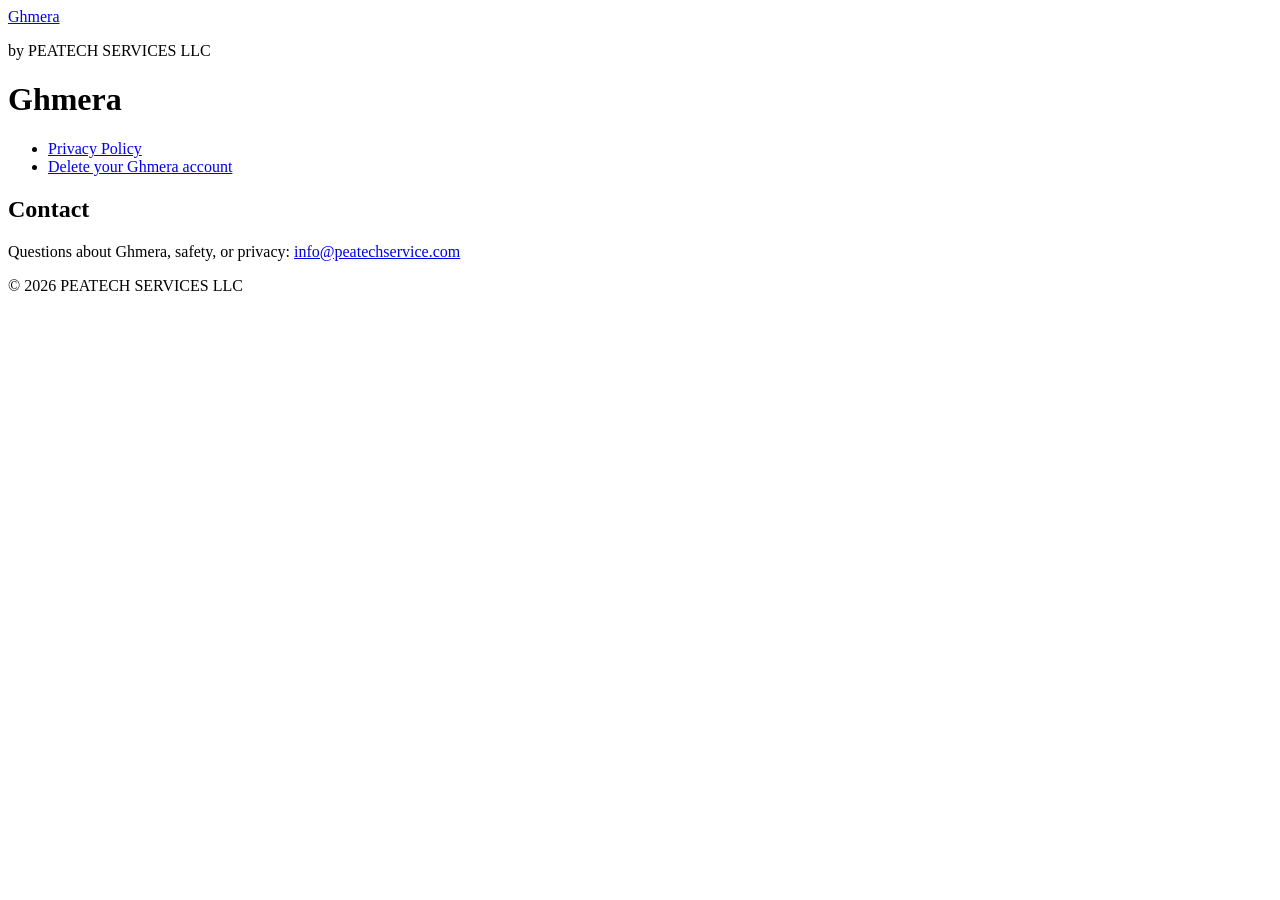
==== hosting/index.html @ 7fed0772 "Add account deletion and store compliance support" ====
<!doctype html>
<html lang="en">
<head>
  <meta charset="utf-8">
  <meta name="viewport" content="width=device-width, initial-scale=1">
  <title>Ghmera</title>
  <link rel="stylesheet" href="/style.css">
</head>
<body>
  <header>
    <div class="inner">
      <a href="/">Ghmera</a>
      <p>by PEATECH SERVICES LLC</p>
    </div>
  </header>
  <main>
    <h1>Ghmera</h1>
    <section class="card">
      <ul class="links">
        <li><a href="/privacy">Privacy Policy</a></li>
        <li><a href="/delete-account">Delete your Ghmera account</a></li>
      </ul>
    </section>
    <section class="card">
      <h2>Contact</h2>
      <p>Questions about Ghmera, safety, or privacy: <a href="mailto:info@peatechservice.com">info@peatechservice.com</a></p>
    </section>
  </main>
  <footer>&copy; 2026 PEATECH SERVICES LLC</footer>
</body>
</html>
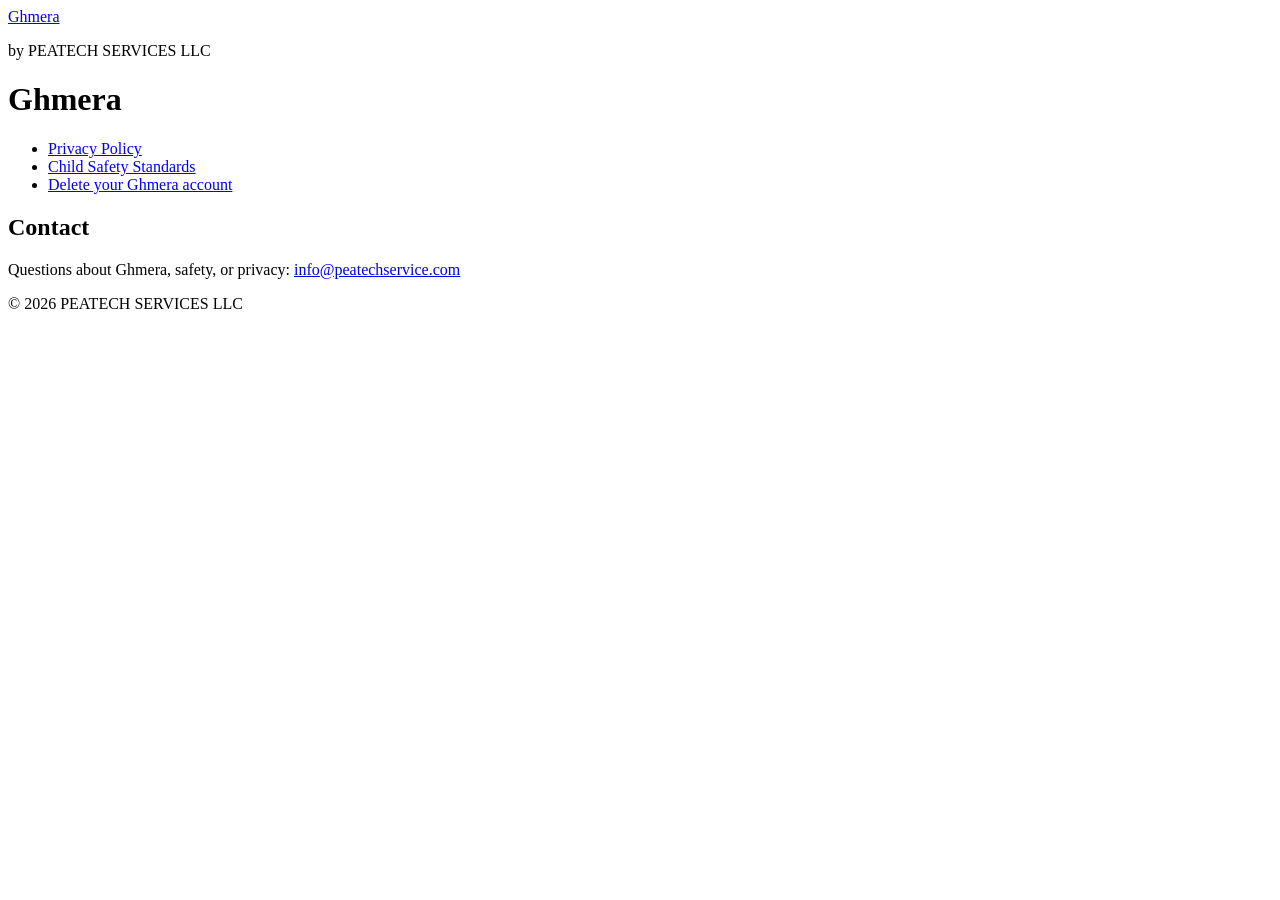
==== commit 2784c36c: "Add Ghmera child safety standards" ====
--- a/hosting/index.html
+++ b/hosting/index.html
@@ -18,6 +18,7 @@
     <section class="card">
       <ul class="links">
         <li><a href="/privacy">Privacy Policy</a></li>
+        <li><a href="/child-safety">Child Safety Standards</a></li>
         <li><a href="/delete-account">Delete your Ghmera account</a></li>
       </ul>
     </section>
